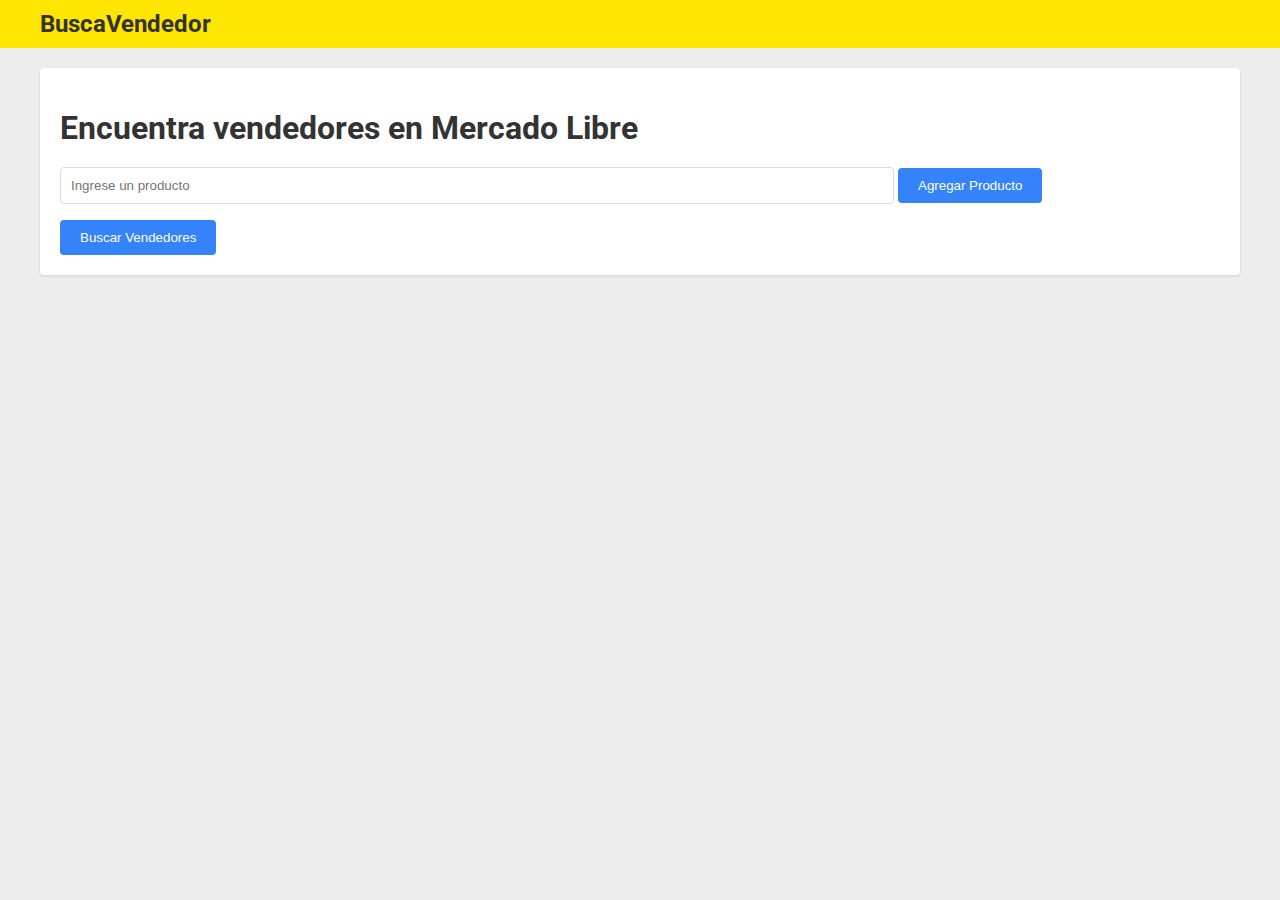
==== buscavendedor/index.html @ 5fa039c3 "Add files via upload" ====
<!DOCTYPE html>
<html lang="es">
<head>
    <meta charset="UTF-8">
    <meta name="viewport" content="width=device-width, initial-scale=1.0">
    <title>BuscaVendedor - Mercado Libre</title>
    <link href="https://fonts.googleapis.com/css2?family=Roboto:wght@300;400;700&display=swap" rel="stylesheet">
    <style>
        :root {
            --ml-yellow: #FFE600;
            --ml-blue: #3483FA;
            --ml-dark: #333333;
        }
        
        body {
            font-family: 'Roboto', sans-serif;
            margin: 0;
            padding: 0;
            background-color: #EDEDED;
        }
        
        header {
            background-color: var(--ml-yellow);
            padding: 10px 0;
        }
        
        .container {
            max-width: 1200px;
            margin: 0 auto;
            padding: 0 20px;
        }
        
        .logo {
            font-size: 24px;
            font-weight: bold;
            color: var(--ml-dark);
        }
        
        main {
            padding: 20px 0;
        }
        
        .search-box {
            background-color: white;
            border-radius: 4px;
            padding: 20px;
            box-shadow: 0 1px 3px rgba(0,0,0,0.12);
        }
        
        h1, h2 {
            color: var(--ml-dark);
            margin-bottom: 20px;
        }
        
        #productInput {
            width: 70%;
            padding: 10px;
            border: 1px solid #ddd;
            border-radius: 4px;
        }
        
        button {
            background-color: var(--ml-blue);
            color: white;
            border: none;
            padding: 10px 20px;
            border-radius: 4px;
            cursor: pointer;
        }
        
        button:hover {
            background-color: #2968c8;
        }
        
        #productsList {
            list-style-type: none;
            padding: 0;
        }
        
        #productsList li {
            background-color: #f5f5f5;
            margin: 5px 0;
            padding: 10px;
            border-radius: 4px;
        }
        
        #results {
            margin-top: 20px;
        }
        
        .seller-card {
            background-color: white;
            border-radius: 4px;
            padding: 20px;
            margin-bottom: 20px;
            box-shadow: 0 1px 3px rgba(0,0,0,0.12);
        }
        
        .product-match {
            background-color: #f5f5f5;
            padding: 10px;
            margin: 5px 0;
            border-radius: 4px;
        }
    </style>
</head>
<body>
    <header>
        <div class="container">
            <div class="logo">BuscaVendedor</div>
        </div>
    </header>
    
    <main>
        <div class="container">
            <div class="search-box">
                <h1>Encuentra vendedores en Mercado Libre</h1>
                
                <input type="text" id="productInput" placeholder="Ingrese un producto">
                <button onclick="addProduct()">Agregar Producto</button>
                
                <ul id="productsList"></ul>
                
                <button onclick="searchProducts()">Buscar Vendedores</button>
            </div>
            
            <div id="results"></div>
        </div>
    </main>

    <script>
        let products = [];
        const API_BASE_URL = 'https://api.mercadolibre.com/sites/MLA';
        const APP_ID = 'TU_APP_ID';
        const APP_SECRET = 'TU_APP_SECRET';

        function addProduct() {
            const product = document.getElementById('productInput').value;
            if (product) {
                products.push(product);
                updateProductList();
                document.getElementById('productInput').value = '';
            }
        }

        function updateProductList() {
            const list = document.getElementById('productsList');
            list.innerHTML = '';
            products.forEach(product => {
                const li = document.createElement('li');
                li.textContent = product;
                list.appendChild(li);
            });
        }

        async function searchProducts() {
            const results = document.getElementById('results');
            results.innerHTML = 'Buscando...';

            try {
                const sellers = await findSellers();
                displaySellers(sellers);
            } catch (error) {
                results.innerHTML = 'Error al buscar productos. Intente nuevamente.';
                console.error(error);
            }
        }

        async function findSellers() {
            const sellers = {};
            
            for (const product of products) {
                const response = await fetch(`${API_BASE_URL}/search?q=${encodeURIComponent(product)}&limit=50`, {
                    headers: {
                        'Authorization': `Bearer ${await getAccessToken()}`
                    }
                });
                
                if (!response.ok) throw new Error('Error en la búsqueda de productos');
                
                const data = await response.json();
                
                data.results.forEach(item => {
                    if (!sellers[item.seller.id]) {
                        sellers[item.seller.id] = {
                            name: item.seller.nickname,
                            products: {},
                            link: `https://www.mercadolibre.com.ar/perfil/${item.seller.nickname}`
                        };
                    }
                    
                    if (!sellers[item.seller.id].products[product]) {
                        sellers[item.seller.id].products[product] = [];
                    }
                    
                    sellers[item.seller.id].products[product].push({
                        title: item.title,
                        price: item.price,
                        currency: item.currency_id,
                        link: item.permalink
                    });
                });
            }
            
            return Object.values(sellers);
        }

        function displaySellers(sellers) {
            const results = document.getElementById('results');
            results.innerHTML = '<h2>Vendedores encontrados:</h2>';
            
            sellers.forEach(seller => {
                const sellerCard = document.createElement('div');
                sellerCard.className = 'seller-card';
                
                let sellerHtml = `
                    <h3>${seller.name}</h3>
                    <p>Enlace: <a href="${seller.link}" target="_blank">Ver tienda</a></p>
                    <h4>Productos similares encontrados:</h4>
                `;
                
                for (const [product, matches] of Object.entries(seller.products)) {
                    matches.forEach(match => {
                        sellerHtml += `
                            <div class="product-match">
                                <p>Búsqueda: ${product}</p>
                                <p>Producto similar: ${match.title}</p>
                                <p>Precio: ${match.price} ${match.currency}</p>
                                <p><a href="${match.link}" target="_blank">Ver producto</a></p>
                            </div>
                        `;
                    });
                }
                
                sellerCard.innerHTML = sellerHtml;
                results.appendChild(sellerCard);
            });
        }

        async function getAccessToken() {
            // En una implementación real, esta función debería hacer una llamada a tu backend
            // para obtener un token de acceso usando las credenciales de tu aplicación.
            // Por ahora, simularemos esto devolviendo un token falso.
            return 'APP_USR-8048572878203034-072016-17aa33348393b1ff5a210bb9a8869df4-237080547';
        }
    </script>
</body>
</html>
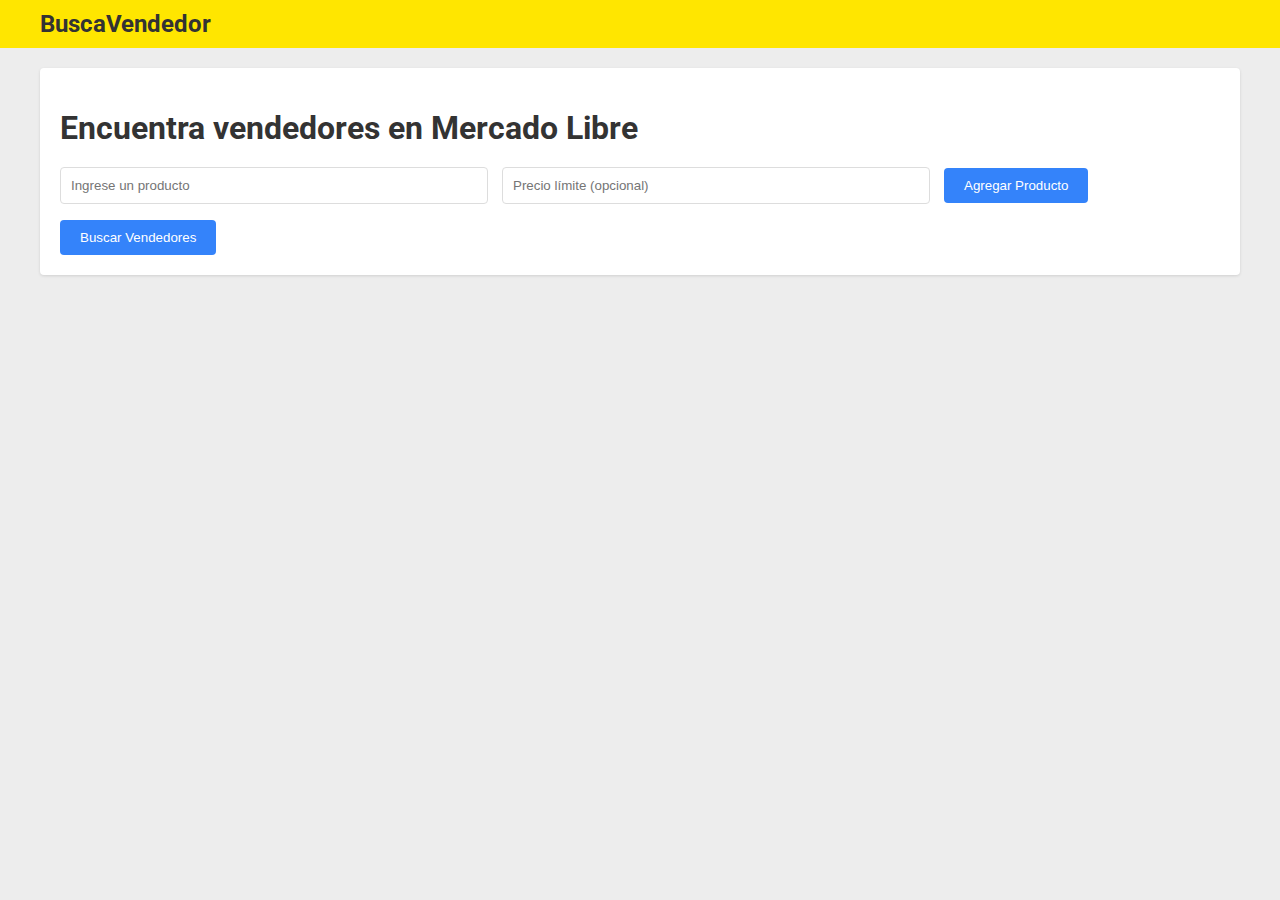
==== commit 656d658f: "Add files via upload" ====
--- a/buscavendedor/index.html
+++ b/buscavendedor/index.html
@@ -10,6 +10,7 @@
             --ml-yellow: #FFE600;
             --ml-blue: #3483FA;
             --ml-dark: #333333;
+            --ml-green: #00a650;
         }
         
         body {
@@ -52,11 +53,12 @@
             margin-bottom: 20px;
         }
         
-        #productInput {
-            width: 70%;
+        #productInput, #priceLimit {
+            width: 35%;
             padding: 10px;
             border: 1px solid #ddd;
             border-radius: 4px;
+            margin-right: 10px;
         }
         
         button {
@@ -82,6 +84,18 @@
             margin: 5px 0;
             padding: 10px;
             border-radius: 4px;
+            display: flex;
+            justify-content: space-between;
+            align-items: center;
+        }
+        
+        .delete-btn {
+            background-color: #ff4444;
+            color: white;
+            border: none;
+            padding: 5px 10px;
+            border-radius: 4px;
+            cursor: pointer;
         }
         
         #results {
@@ -101,6 +115,24 @@
             padding: 10px;
             margin: 5px 0;
             border-radius: 4px;
+        }
+        
+        #sortOptions {
+            margin-top: 20px;
+            margin-bottom: 10px;
+        }
+        
+        .full-seller {
+            color: var(--ml-green);
+            font-weight: bold;
+        }
+        
+        .full-seller::after {
+            content: " ⚡";
+        }
+        
+        .product-selector {
+            margin-top: 10px;
         }
     </style>
 </head>
@@ -117,11 +149,20 @@
                 <h1>Encuentra vendedores en Mercado Libre</h1>
                 
                 <input type="text" id="productInput" placeholder="Ingrese un producto">
+                <input type="number" id="priceLimit" placeholder="Precio límite (opcional)">
                 <button onclick="addProduct()">Agregar Producto</button>
                 
                 <ul id="productsList"></ul>
                 
                 <button onclick="searchProducts()">Buscar Vendedores</button>
+            </div>
+            
+            <div id="sortOptions" style="display: none;">
+                <label>Ordenar por:</label>
+                <select id="sortSelect" onchange="sortSellers()">
+                    <option value="matches">Coincidencias</option>
+                    <option value="price">Precio final</option>
+                </select>
             </div>
             
             <div id="results"></div>
@@ -130,27 +171,36 @@
 
     <script>
         let products = [];
+        let sellers = [];
         const API_BASE_URL = 'https://api.mercadolibre.com/sites/MLA';
-        const APP_ID = 'TU_APP_ID';
-        const APP_SECRET = 'TU_APP_SECRET';
 
         function addProduct() {
             const product = document.getElementById('productInput').value;
+            const priceLimit = document.getElementById('priceLimit').value;
             if (product) {
-                products.push(product);
+                products.push({name: product, priceLimit: priceLimit ? parseFloat(priceLimit) : null});
                 updateProductList();
                 document.getElementById('productInput').value = '';
+                document.getElementById('priceLimit').value = '';
             }
         }
 
         function updateProductList() {
             const list = document.getElementById('productsList');
             list.innerHTML = '';
-            products.forEach(product => {
+            products.forEach((product, index) => {
                 const li = document.createElement('li');
-                li.textContent = product;
+                li.innerHTML = `
+                    ${product.name} ${product.priceLimit ? `(Límite: $${product.priceLimit})` : ''}
+                    <button class="delete-btn" onclick="deleteProduct(${index})">Eliminar</button>
+                `;
                 list.appendChild(li);
             });
+        }
+
+        function deleteProduct(index) {
+            products.splice(index, 1);
+            updateProductList();
         }
 
         async function searchProducts() {
@@ -158,8 +208,9 @@
             results.innerHTML = 'Buscando...';
 
             try {
-                const sellers = await findSellers();
-                displaySellers(sellers);
+                sellers = await findSellers();
+                sortSellers();
+                document.getElementById('sortOptions').style.display = 'block';
             } catch (error) {
                 results.innerHTML = 'Error al buscar productos. Intente nuevamente.';
                 console.error(error);
@@ -168,44 +219,66 @@
 
         async function findSellers() {
             const sellers = {};
+            const fullSeller = {
+                name: "Envío Full",
+                products: {},
+                totalMatches: 0,
+                isFull: true
+            };
             
             for (const product of products) {
-                const response = await fetch(`${API_BASE_URL}/search?q=${encodeURIComponent(product)}&limit=50`, {
-                    headers: {
-                        'Authorization': `Bearer ${await getAccessToken()}`
-                    }
-                });
+                const response = await fetch(`${API_BASE_URL}/search?q=${encodeURIComponent(product.name)}&limit=50`);
                 
                 if (!response.ok) throw new Error('Error en la búsqueda de productos');
                 
                 const data = await response.json();
                 
                 data.results.forEach(item => {
+                    if (product.priceLimit && item.price > product.priceLimit) return;
+                    
                     if (!sellers[item.seller.id]) {
                         sellers[item.seller.id] = {
                             name: item.seller.nickname,
                             products: {},
+                            totalMatches: 0,
                             link: `https://www.mercadolibre.com.ar/perfil/${item.seller.nickname}`
                         };
                     }
                     
-                    if (!sellers[item.seller.id].products[product]) {
-                        sellers[item.seller.id].products[product] = [];
+                    if (!sellers[item.seller.id].products[product.name]) {
+                        sellers[item.seller.id].products[product.name] = [];
                     }
                     
-                    sellers[item.seller.id].products[product].push({
+                    sellers[item.seller.id].products[product.name].push({
                         title: item.title,
                         price: item.price,
                         currency: item.currency_id,
                         link: item.permalink
                     });
+                    
+                    if (sellers[item.seller.id].products[product.name].length === 1) {
+                        sellers[item.seller.id].totalMatches++;
+                    }
+                    
+                    if (item.shipping.logistic_type === "fulfillment") {
+                        if (!fullSeller.products[product.name]) {
+                            fullSeller.products[product.name] = [];
+                            fullSeller.totalMatches++;
+                        }
+                        fullSeller.products[product.name].push({
+                            title: item.title,
+                            price: item.price,
+                            currency: item.currency_id,
+                            link: item.permalink
+                        });
+                    }
                 });
             }
             
-            return Object.values(sellers);
-        }
-
-        function displaySellers(sellers) {
+            return [...Object.values(sellers), fullSeller];
+        }
+
+        function displaySellers() {
             const results = document.getElementById('results');
             results.innerHTML = '<h2>Vendedores encontrados:</h2>';
             
@@ -214,34 +287,69 @@
                 sellerCard.className = 'seller-card';
                 
                 let sellerHtml = `
-                    <h3>${seller.name}</h3>
-                    <p>Enlace: <a href="${seller.link}" target="_blank">Ver tienda</a></p>
-                    <h4>Productos similares encontrados:</h4>
+                    <h3 class="${seller.isFull ? 'full-seller' : ''}">${seller.name}</h3>
+                    <p>Coincidencias: ${seller.totalMatches}/${products.length}</p>
+                    ${seller.link ? `<p>Enlace: <a href="${seller.link}" target="_blank">Ver tienda</a></p>` : ''}
+                    <h4>Productos encontrados:</h4>
                 `;
                 
+                let totalPrice = 0;
                 for (const [product, matches] of Object.entries(seller.products)) {
-                    matches.forEach(match => {
-                        sellerHtml += `
-                            <div class="product-match">
-                                <p>Búsqueda: ${product}</p>
-                                <p>Producto similar: ${match.title}</p>
-                                <p>Precio: ${match.price} ${match.currency}</p>
-                                <p><a href="${match.link}" target="_blank">Ver producto</a></p>
-                            </div>
-                        `;
-                    });
+                    sellerHtml += `
+                        <div class="product-match">
+                            <p>Búsqueda: ${product}</p>
+                            <select class="product-selector" onchange="updateTotalPrice(this, ${seller.isFull})">
+                                ${matches.map((match, index) => `
+                                    <option value="${match.price}" ${index === 0 ? 'selected' : ''}>
+                                        ${match.title} - ${match.price} ${match.currency}
+                                    </option>
+                                `).join('')}
+                            </select>
+                            <p><a href="${matches[0].link}" target="_blank">Ver producto</a></p>
+                        </div>
+                    `;
+                    totalPrice += matches[0].price;
                 }
+                
+                sellerHtml += `<p class="total-price">Precio total: ${totalPrice} ${seller.products[Object.keys(seller.products)[0]][0].currency}</p>`;
                 
                 sellerCard.innerHTML = sellerHtml;
                 results.appendChild(sellerCard);
             });
         }
 
-        async function getAccessToken() {
-            // En una implementación real, esta función debería hacer una llamada a tu backend
-            // para obtener un token de acceso usando las credenciales de tu aplicación.
-            // Por ahora, simularemos esto devolviendo un token falso.
-            return 'APP_USR-8048572878203034-072016-17aa33348393b1ff5a210bb9a8869df4-237080547';
+        function updateTotalPrice(select, isFull) {
+            const sellerCard = select.closest('.seller-card');
+            const totalPriceElement = sellerCard.querySelector('.total-price');
+            const selectors = sellerCard.querySelectorAll('.product-selector');
+            
+            let totalPrice = 0;
+            selectors.forEach(selector => {
+                totalPrice += parseFloat(selector.value);
+            });
+            
+            const currency = select.options[select.selectedIndex].text.split(' ').pop();
+            totalPriceElement.textContent = `Precio total: ${totalPrice.toFixed(2)} ${currency}`;
+            
+            if (isFull) {
+                sellers.find(s => s.isFull).totalPrice = totalPrice;
+            }
+        }
+
+        function sortSellers() {
+            const sortBy = document.getElementById('sortSelect').value;
+            
+            if (sortBy === 'matches') {
+                sellers.sort((a, b) => b.totalMatches - a.totalMatches);
+            } else if (sortBy === 'price') {
+                sellers.sort((a, b) => {
+                    const totalPriceA = a.isFull ? a.totalPrice : Object.values(a.products).reduce((sum, matches) => sum + matches[0].price, 0);
+                    const totalPriceB = b.isFull ? b.totalPrice : Object.values(b.products).reduce((sum, matches) => sum + matches[0].price, 0);
+                    return totalPriceA - totalPriceB;
+                });
+            }
+            
+            displaySellers();
         }
     </script>
 </body>
